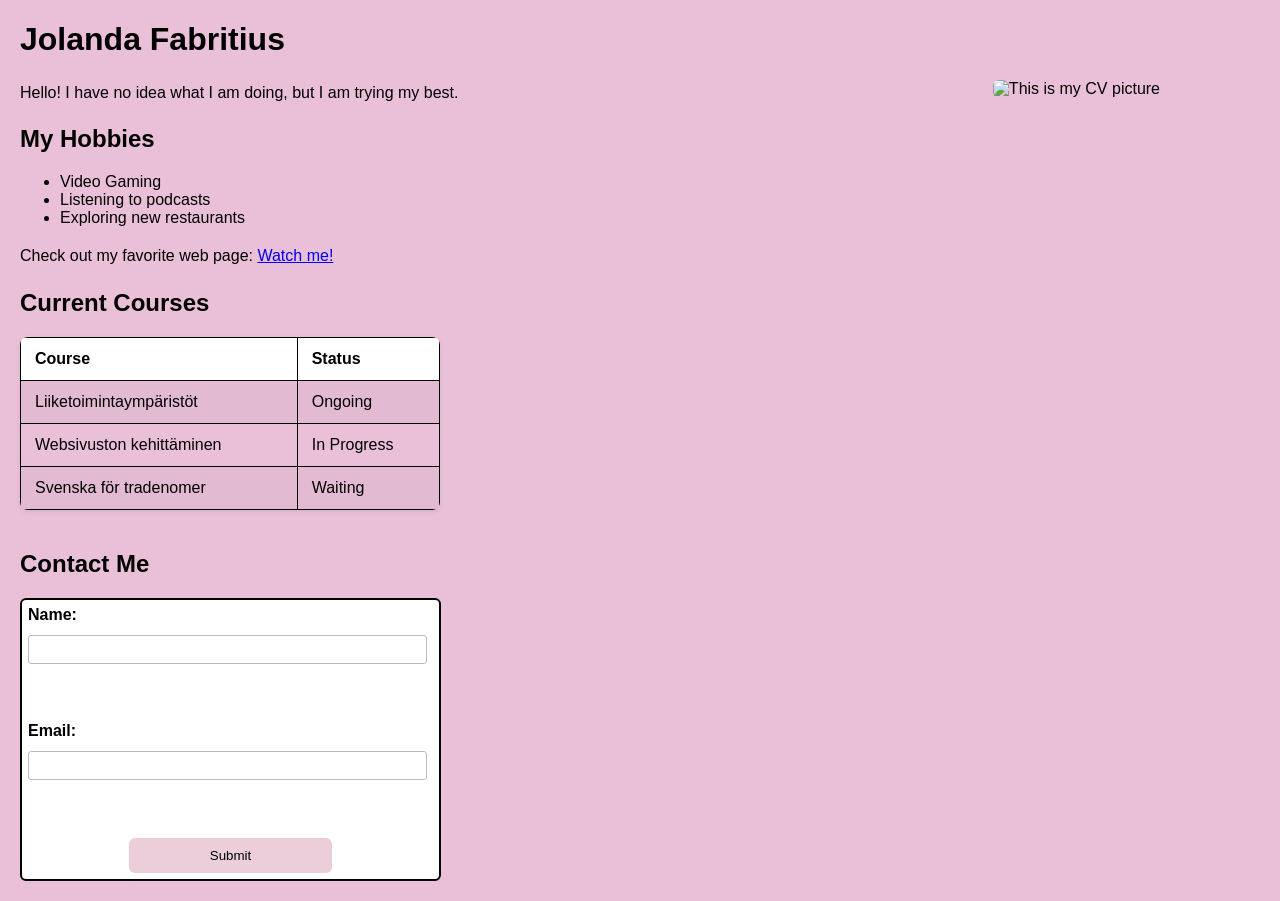
==== WS02/index.html @ fbfd510e "WS01 ja WS02 tehtävät" ====
<!DOCTYPE html>
<html lang="en">
<head>
  <meta charset="UTF-8">
  <meta name="viewport" content="width=device-width, initial-scale=1.0">
  <title>About Me</title>
  <link rel="stylesheet" href="styles.css">
  <style>
    body {
      background-color: #e9c0d8;
      color: #000000;
      margin: 20px;
      font-family: Arial, sans-serif;
    }
    p {
      font-size: 1rem;
      line-height: 1.6;
    }
    h2 {
      color: #000000;
    }
    .contact-heading {
      margin-top: 40px;
    }
    table {
      width: 100%;
      max-width: 420px;
      border-collapse: collapse;
      margin-bottom: 20px;
      margin-left: 0;
      box-shadow: 0 2px 6px rgba(0, 0, 0, 0.08);
      border-radius: 8px;
      overflow: hidden;
    }
    th,
    td {
      border: 1px solid #000000;
      padding: 12px 14px;
      text-align: left;
    }
    th {
      background-color: #ffffff;
      font-weight: 700;
    }
    tr:nth-child(even) {
      background-color: rgba(0, 0, 0, 0.03);
    }
    tr:hover {
      background-color: rgba(0, 0, 0, 0.06);
    }
    form {
      background-color: #ffffff;
      padding: 6px;
      border: 2px solid #000000;
      border-radius: 6px;
      max-width: 405px;
      margin-top: 18px;
      display: flex;
      flex-direction: column;
      gap: 5px;
    }
  </style>
</head>
<body>
  <h1 style="color: #000000;">Jolanda Fabritius</h1>
  <img class="top-right" src="file:///C:/Users/jjons/Downloads/kuva.jpg" alt="This is my CV picture">
  <p>Hello! I have no idea what I am doing, but I am trying my best.</p>
  </div>
  <h2>My Hobbies</h2>
  <ul>
    <li>Video Gaming</li>
    <li>Listening to podcasts</li>
    <li>Exploring new restaurants</li>
  </ul>
  <p>Check out my favorite web page: <a href="https://www.youtube.com/watch?v=E4WlUXrJgy4">Watch me!</a></p>
  <h2>Current Courses</h2>
  <table>
    <tr>
      <th>Course</th>
      <th>Status</th>
    </tr>
    <tr>
      <td>Liiketoimintaympäristöt</td>
      <td>Ongoing</td>
    </tr>
    <tr>
      <td>Websivuston kehittäminen</td>
      <td>In Progress</td>
    </tr>
    <tr>
      <td>Svenska för tradenomer</td>
      <td>Waiting</td>
    </tr>
  </table>
  <h2 class="contact-heading">Contact Me</h2>
  <form>
    <label for="name">Name:</label>
    <input type="text" id="name" name="name"><br><br>
    <label for="email">Email:</label>
    <input type="email" id="email" name="email"><br><br>
    <input type="submit" value="Submit">
  </form>
</body>
</html>
---- WS02/styles.css ----
.top-right {
  float: right;
  max-width: 25%;
  height: auto;
  margin: 0 100px 12px 15px;
  border-radius: 6px;
}

label {
  display: block;
  margin-bottom: 6px;
  font-weight: 600;
}

input[type="text"],
input[type="email"] {
  width: 95%;
  padding: 6px;
  margin-bottom: 12px;
  border: 1px solid #bbb;
  border-radius: 3px;
}

input[type="submit"] {
  background-color: #ebceda;
  color: rgb(0, 0, 0);
  border: none;
  width: 50%;
  padding: 10px 16px;
  border-radius: 6px;
  cursor: pointer;
  display: inline-block;
  margin: 0 auto;
}

input[type="submit"]:hover {
  background-color: #ebceda;
}

.content-box {
  background-color: #ffffff;
  border: 0.5px solid #000000;
  padding: 16px;
  margin: 20px 0;
  border-radius: 6px;
}

.content-box h3 {
  margin-top: 0;
}
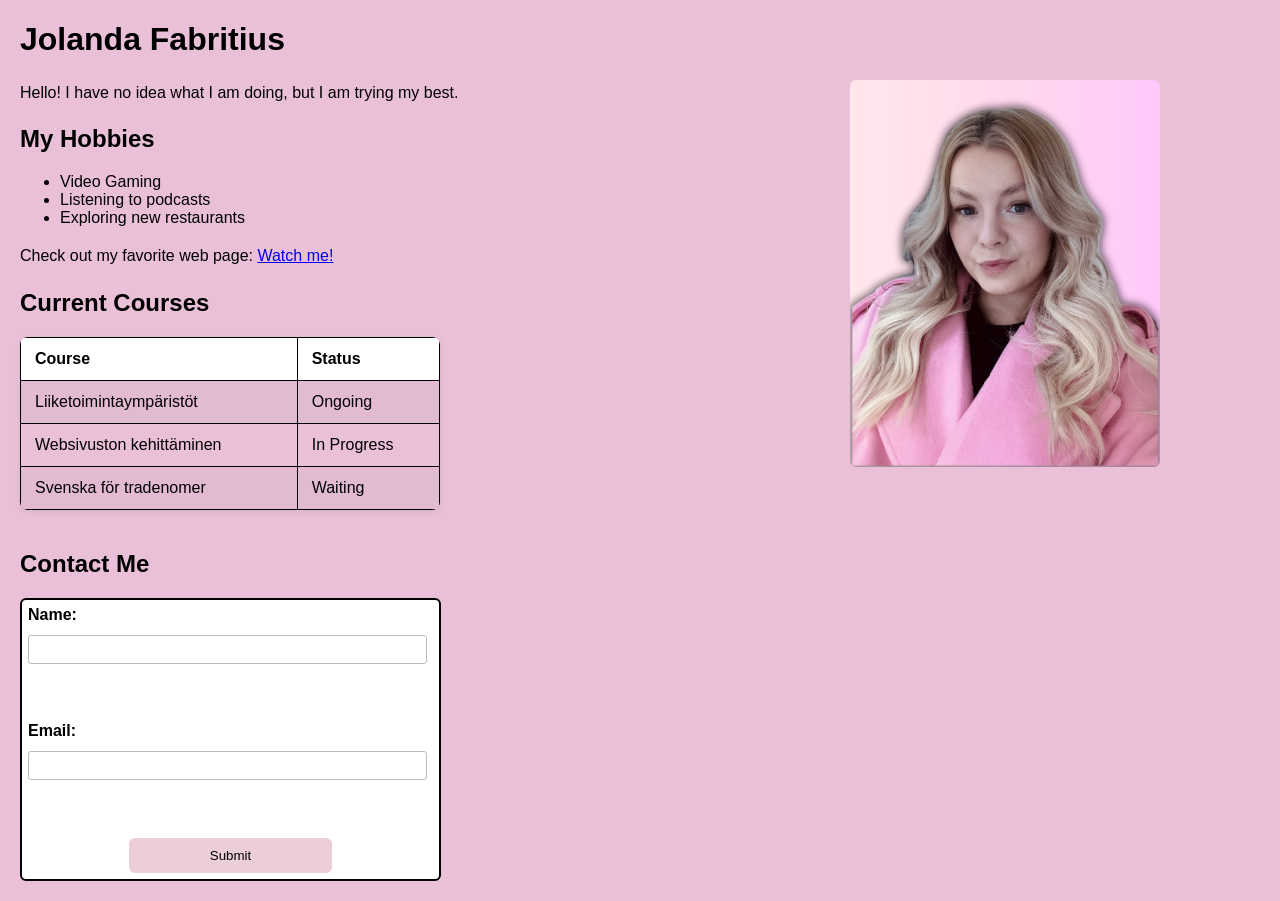
==== commit 2e23fe88: "uusi korjaus" ====
--- a/WS02/index.html
+++ b/WS02/index.html
@@ -63,9 +63,8 @@
 </head>
 <body>
   <h1 style="color: #000000;">Jolanda Fabritius</h1>
-  <img class="top-right" src="file:///C:/Users/jjons/Downloads/kuva.jpg" alt="This is my CV picture">
+  <img class="top-right" src="../kuva.png" alt="This is my CV picture">
   <p>Hello! I have no idea what I am doing, but I am trying my best.</p>
-  </div>
   <h2>My Hobbies</h2>
   <ul>
     <li>Video Gaming</li>
